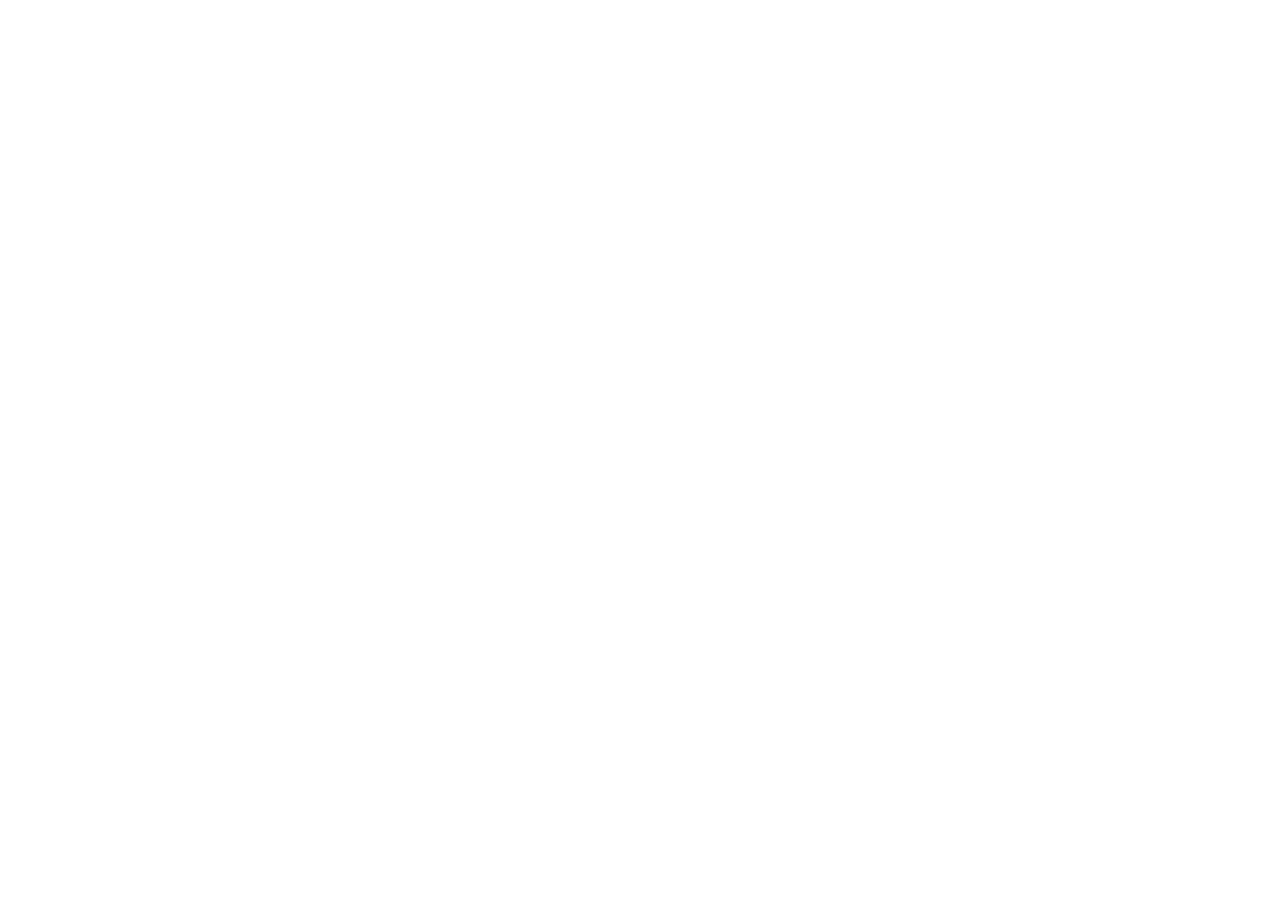
==== index.html @ f371cea6 "New worker based design!" ====
<!DOCTYPE HTML PUBLIC "-//W3C//DTD HTML 4.01 Transitional//EN"
  "http://www.w3.org/TR/html4/loose.dtd">
<html>
<head>
  <title>Javascript IBM PC XT Emulator</title>
  <link rel="stylesheet" type="text/css" href="main.css">
  
  <script type="text/javascript" src="SimpleJavascriptInheritance.js"></script>
  <script type="text/javascript" src="JSEmu.js"></script>
  <script type="text/javascript" src="Emulator.js"></script>
  <script type="text/javascript" src="Debugger.js"></script>
  <script type="text/javascript" src="main.js"></script>

</head>
<body>
<div id="jsemu-log"></div>

</body>
</html>
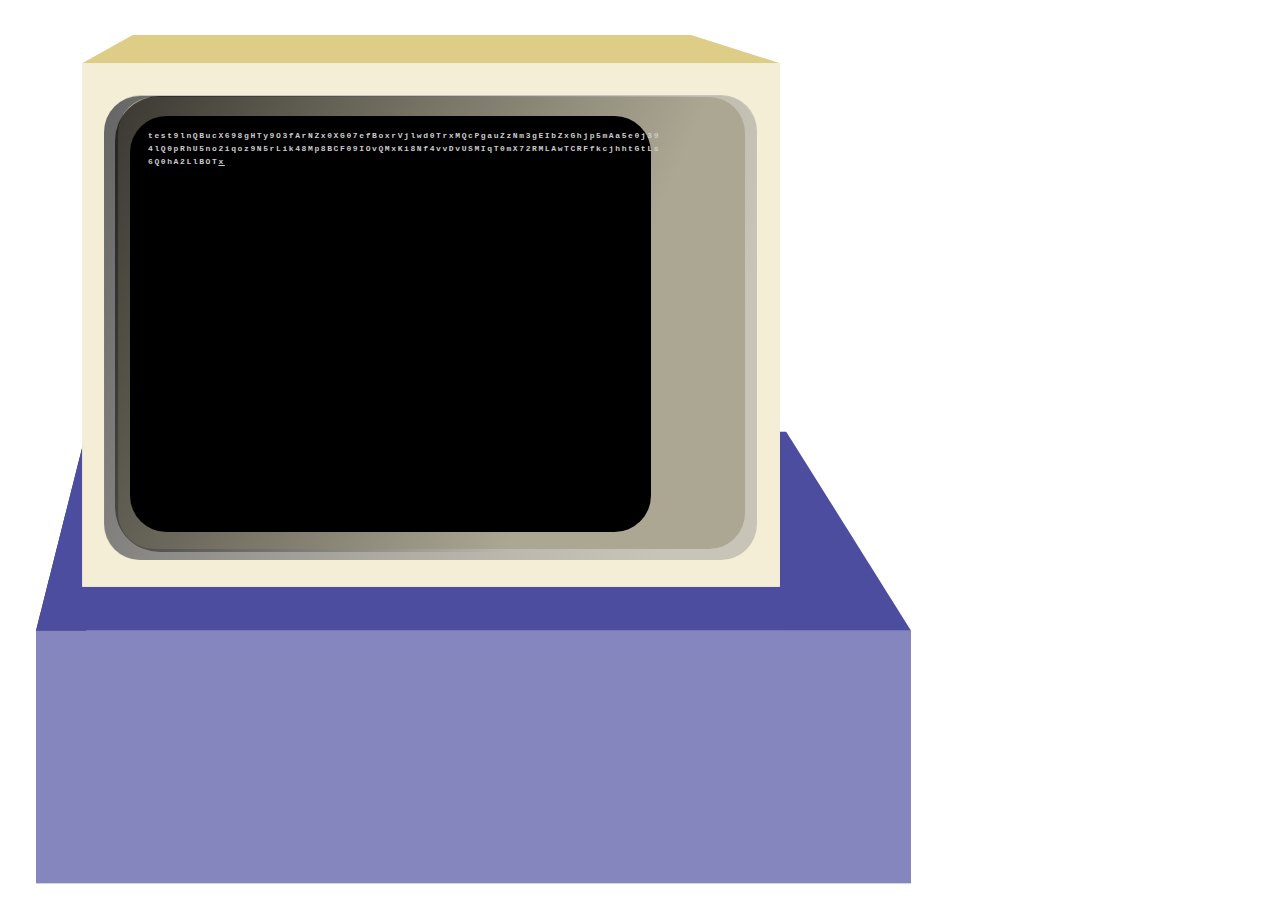
==== commit 1d7349a6: "New 'terminal' for a more fun debugging Could do with optimisation" ====
--- a/index.html
+++ b/index.html
@@ -1,20 +1,14 @@
-<!DOCTYPE HTML PUBLIC "-//W3C//DTD HTML 4.01 Transitional//EN"
-  "http://www.w3.org/TR/html4/loose.dtd">
+<!DOCTYPE html>
 <html>
-<head>
-  <title>Javascript IBM PC XT Emulator</title>
-  <link rel="stylesheet" type="text/css" href="main.css">
-  
-  <script type="text/javascript" src="SimpleJavascriptInheritance.js"></script>
-  <script type="text/javascript" src="JSEmu.js"></script>
-  <script type="text/javascript" src="Emulator.js"></script>
-  <script type="text/javascript" src="Debugger.js"></script>
-  <script type="text/javascript" src="main.js"></script>
-
-</head>
-<body>
-<div id="jsemu-log"></div>
-
-</body>
+    <head>
+        <title>Hello, World!</title>
+        <link rel="stylesheet" type="text/css" href="main.css">
+        <script type="text/javascript" src="libs/jquery-1.5.2.min.js"></script>
+        <script type="text/javascript" src="libs/jquery-hive/jquery.hive.js"></script>
+        <script type="text/javascript" src="Emulator.js"></script>
+        <script type="text/javascript" src="IBMPC.js"></script>
+    </head>
+    <body>
+        <div id="terminal"></div>
+    </body>
 </html>
-
--- a/main.css
+++ b/main.css
@@ -0,0 +1,17 @@
+body
+{
+    background:url(SVGs/Computer.svg) no-repeat;
+}
+
+#terminal
+{
+    font-family:Courier;
+    font-size:0.5em;
+    font-weight:800;
+    line-height:1.6em;
+    letter-spacing:0.2em;
+    color:#ccc;
+    margin:130px 0 0 140px;
+    width:480px;
+    height:390px;
+}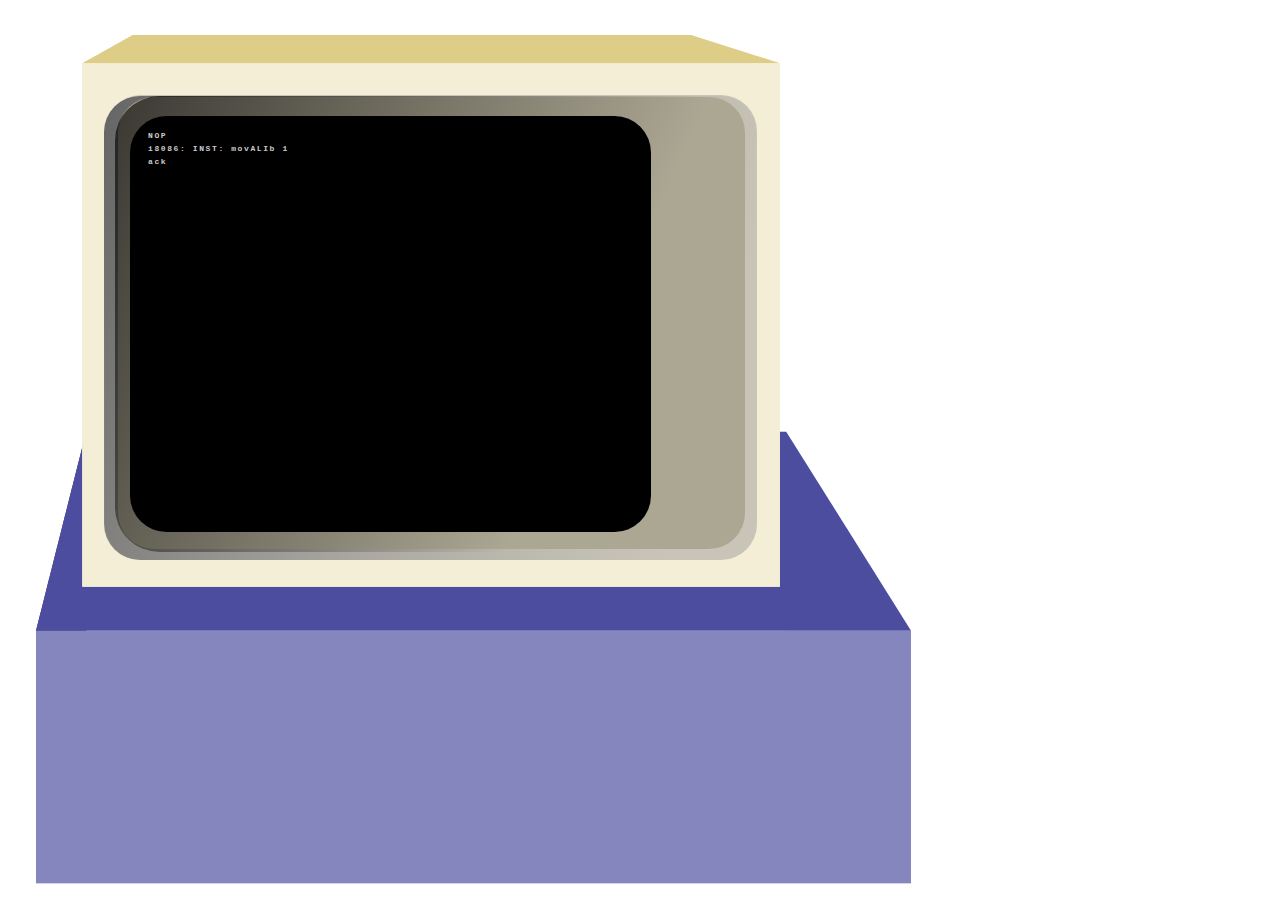
==== commit d93ec61f: "PC now im jQuery.Hive worker. Need to port of PC to use more of Pollen." ====
--- a/index.html
+++ b/index.html
@@ -6,7 +6,6 @@
         <script type="text/javascript" src="libs/jquery-1.5.2.min.js"></script>
         <script type="text/javascript" src="libs/jquery-hive/jquery.hive.js"></script>
         <script type="text/javascript" src="Emulator.js"></script>
-        <script type="text/javascript" src="IBMPC.js"></script>
     </head>
     <body>
         <div id="terminal"></div>
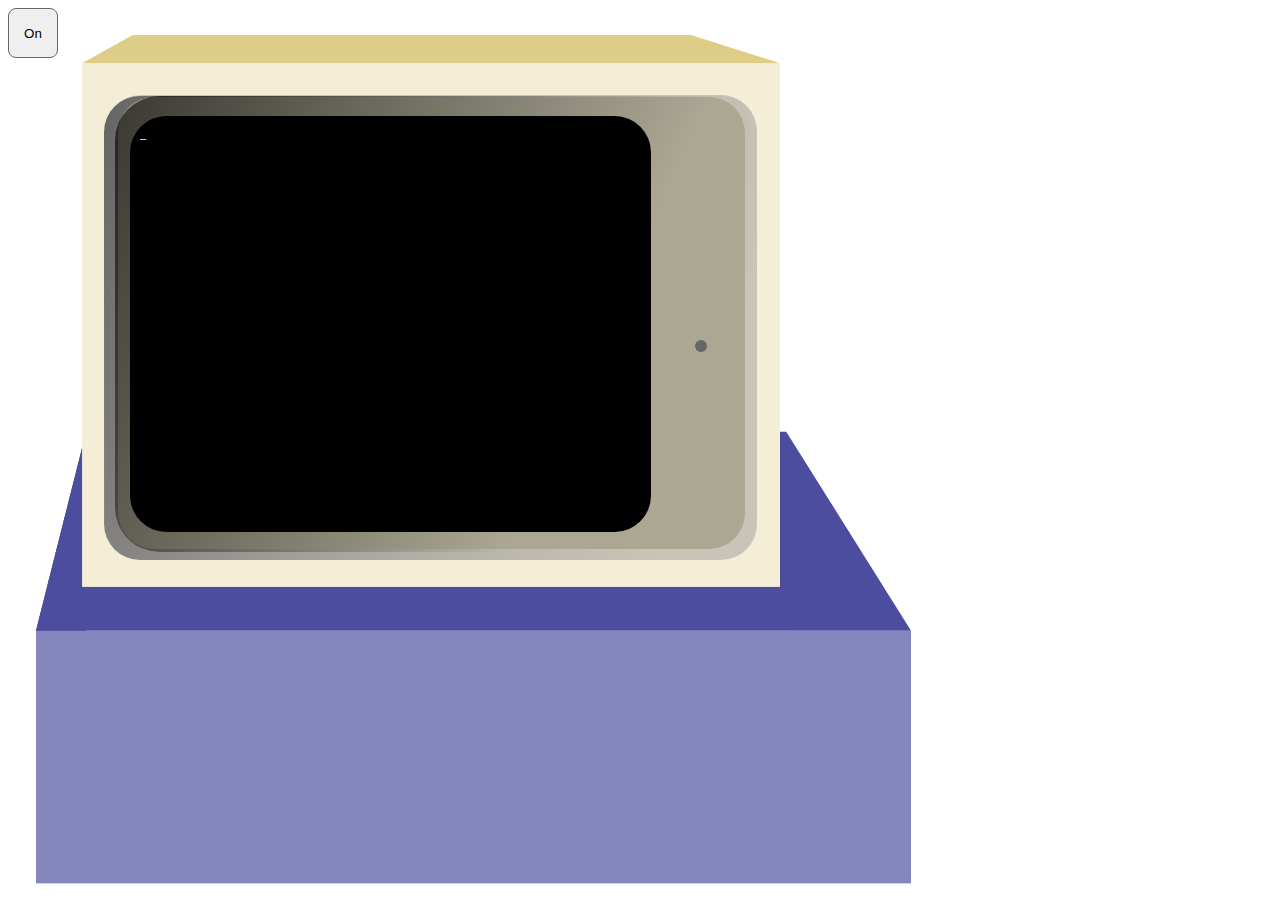
==== commit 14edc570: "Add on/off ability and constant system tick" ====
--- a/index.html
+++ b/index.html
@@ -1,7 +1,7 @@
 <!DOCTYPE html>
 <html>
     <head>
-        <title>Hello, World!</title>
+        <title>IBM PC XT Emulation</title>
         <link rel="stylesheet" type="text/css" href="main.css">
         <script type="text/javascript" src="libs/jquery-1.5.2.min.js"></script>
         <script type="text/javascript" src="libs/jquery-hive/jquery.hive.js"></script>
@@ -9,5 +9,7 @@
     </head>
     <body>
         <div id="terminal"></div>
+        <aside id="powerlight"></aside>
+        <button id="powerswitch">On</button>
     </body>
 </html>
--- a/main.css
+++ b/main.css
@@ -7,11 +7,34 @@
 {
     font-family:Courier;
     font-size:0.5em;
-    font-weight:800;
     line-height:1.6em;
     letter-spacing:0.2em;
     color:#ccc;
-    margin:130px 0 0 140px;
+    position:absolute;
+    top:130px;
+    left:140px;
     width:480px;
     height:390px;
+}
+
+#powerlight {
+    width:12px;
+    height:12px;
+    border-radius:6px;
+    background-color:#666;
+    position:absolute;
+    top:340px;
+    left:695px;
+}
+
+#powerlight.on {
+    background-color:green;
+}
+
+#powerswitch {
+    border: 1px solid #666;
+    border-radius: 8px;
+    width: 50px;
+    height: 50px;
+    position:relative;
 }